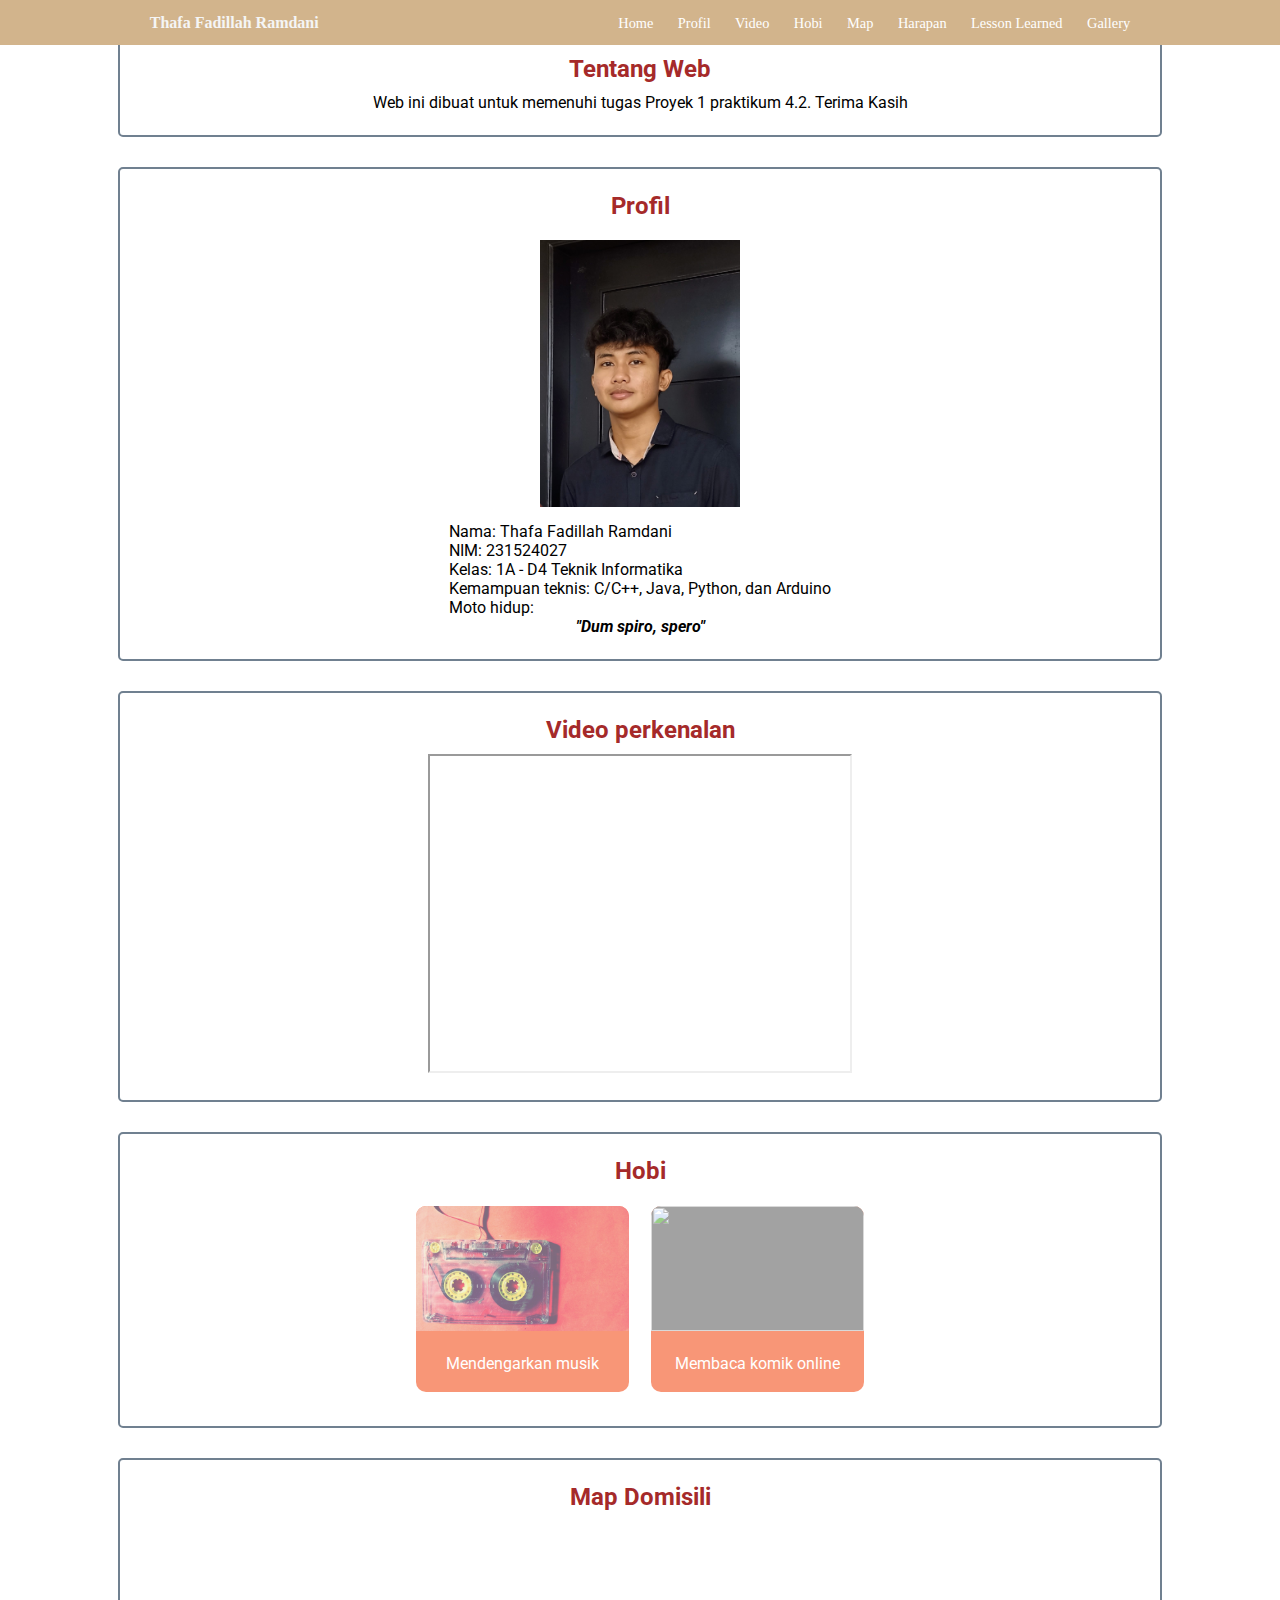
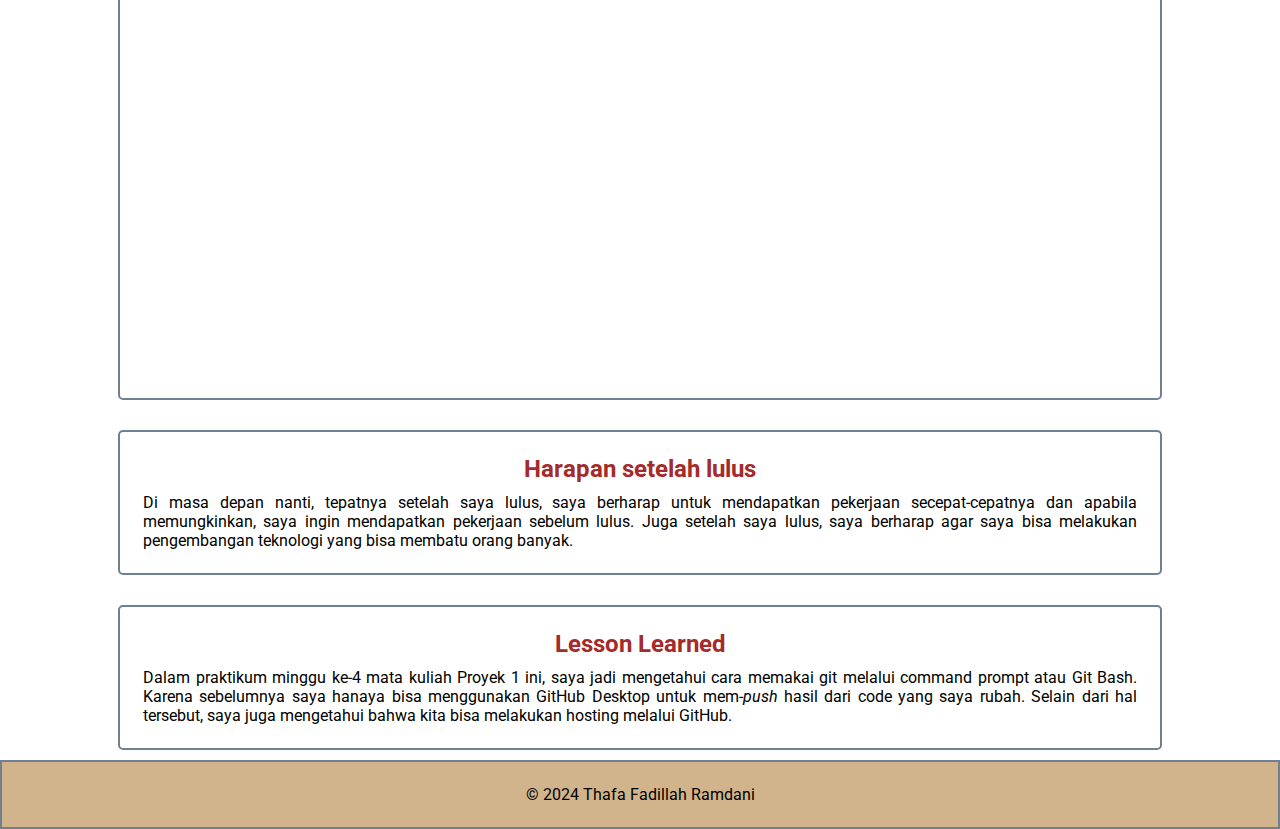
==== index.html @ 59f292e2 "Update design web" ====
<!DOCTYPE html>
<html lang="en">

<head>
    <meta charset="UTF-8">
    <meta name="viewport" content="width=device-width, initial-scale=1.0">
    <title>Proyek1 STr HTML 27 02 2024</title>
    <link rel="stylesheet" href="css/style.css">
    <link href="https://fonts.googleapis.com/css2?family=Roboto&family=Srisakdi&display=swap" rel="stylesheet">

</head>

<body>
    <header>

        <nav>
            <div class="logo">
                <h4>Thafa Fadillah Ramdani</h4>
            </div>
            <ul>
                <li><a href="#home">Home</a></li>
                <li><a href="#Profil">Profil</a></li>
                <li><a href="#perkenalan">Video</a></li>
                <li><a href="#hobi">Hobi</a></li>
                <li><a href="#map">Map</a></li>
                <li><a href="#harapan">Harapan</a></li>
                <li><a href="#lesson">Lesson Learned</a></li>
                <li><a href="gallery.html">Gallery</a></li>
            </ul>
            <div class="menu-toggle">
                <input type="checkbox">
                <span></span>
                <span></span>
                <span></span>
            </div>
        </nav>
    </header>
    <div class="container" id="home">
        <article style="text-align: center;margin:auto">
            <main>
                <div class="box flextwo">
                    <h2>Tentang Web</h2>
                    <p>Web ini dibuat untuk memenuhi tugas Proyek 1 praktikum 4.2. Terima Kasih</p>
                </div>
            </main>
        </article>
    </div>
    <div class="container" id="Profil">
        <article style="text-align: center;margin:auto">
            <div class="box flextwo">
                <h2>Profil</h2>
                <aside class="box flexone">
                    <img src="img/Tap.jpg" class="image" />
                </aside>
                <p>Nama: Thafa Fadillah Ramdani</p>
                <p>NIM: 231524027</p>
                <p>Kelas: 1A - D4 Teknik Informatika</p>
                <p>Kemampuan teknis: C/C++, Java, Python, dan Arduino</p>
                <p>Moto hidup:</p>
                <h4><i>"Dum spiro, spero"</i></h4>
            </div>
        </article>
    </div>
    <div class="container" id="perkenalan">
        <article style="text-align: center;margin:auto">
            <main>
                <div class="box flextwo">
                    <div class="paragraph">
                        <h2>Video perkenalan</h2>
                        <iframe width="420" height="315" src="https://youtu.be/UD6Jewroojc?si=gq2F3vZnGT7ZuWTt">
                        </iframe>
                    </div>
                </div>
            </main>
        </article>
    </div>
    <div class="container" id="hobi">
        <article style="text-align: center;margin:auto">
            <div class="box flextwo">
                <h2>Hobi</h2>
                <div class="container-empat">
                    <div class="card btn">
                        <img class="header" src="/img/music.jpg" />
                        <div class="content">
                            <p>Mendengarkan musik</p>
                        </div>
                    </div>
                    <div class="card btn">
                        <img class="header"
                            src="https://media.pricebook.co.id/article/5e82fbc0b92c2e72028b4570/5e82fbc0b92c2e72028b4570_1586184202.jpg" />
                        <div class="content">
                            <p>Membaca komik online</p>
                        </div>
                    </div>
                </div>
            </div>
        </article>
    </div>
    <div class="container" id="map">
        <article style="text-align: center;margin:auto">
            <main>
                <div class="box flextwo">
                    <div class="paragraph">
                        <h2>Map Domisili</h2>
                        <iframe
                            src="https://www.google.com/maps/embed?pb=!1m18!1m12!1m3!1d506821.70394282346!2d107.2615053352148!3d-7.062675170940487!2m3!1f0!2f0!3f0!3m2!1i1024!2i768!4f13.1!3m3!1m2!1s0x2e68eeb88c17d7b1%3A0x301e8f1fc28b8e0!2sKabupaten%20Bandung%2C%20Jawa%20Barat!5e0!3m2!1sid!2sid!4v1709042001325!5m2!1sid!2sid"
                            width="600" height="450" style="border:0;" allowfullscreen="" loading="lazy"
                            referrerpolicy="no-referrer-when-downgrade"></iframe>
                    </div>
                </div>
            </main>
        </article>
    </div>
    <div class="container" id="harapan">
        <article style="text-align: center;margin:auto">
            <main>
                <div class="box flextwo">
                    <div class="paragraph">
                        <h2>Harapan setelah lulus</h2>
                        <p>Di masa depan nanti, tepatnya setelah saya lulus, saya berharap untuk mendapatkan pekerjaan
                            secepat-cepatnya dan apabila memungkinkan, saya ingin mendapatkan pekerjaan sebelum lulus.
                            Juga setelah saya lulus, saya berharap agar saya bisa melakukan pengembangan teknologi yang
                            bisa membatu orang banyak.
                        </p>
                    </div>
                </div>
            </main>
        </article>
    </div>
    <div class="container" id="lesson">
        <article style="text-align: center;margin:auto">
            <main>
                <div class="box flextwo">
                    <div class="paragraph">
                        <h2>Lesson Learned</h2>
                        <p>Dalam praktikum minggu ke-4 mata kuliah Proyek 1 ini, saya jadi mengetahui cara memakai git
                            melalui command prompt atau Git Bash. Karena sebelumnya saya hanaya bisa menggunakan GitHub
                            Desktop untuk
                            mem-<i>push </i>hasil dari code yang saya rubah. Selain dari hal tersebut, saya juga
                            mengetahui bahwa
                            kita bisa melakukan hosting melalui GitHub.
                        </p>
                    </div>
                </div>
            </main>
        </article>
    </div>
    <div class="footer-container">
        <footer class="box">
            © 2024 Thafa Fadillah Ramdani
        </footer>
    </div>
    <script src="js/main.js"></script>
</body>

</html>
---- css/style.css ----
* {
  margin: 0;
  padding: 0;
}

body {
  font-family: "Roboto", sans-serif;
  overflow-x: hidden;
}

/*navbar*/
nav {
  display: flex;
  background-color: #D2B48C;
  justify-content: space-around;
  border-bottom: 10px;
  height: 45px;
  align-items: center;
  color: whitesmoke;
  position: fixed;
  top: 0;
  width: 100%;
  z-index: 999;
}

nav ul {
  display: flex;
  list-style: none;
  width: 40%;
  justify-content: space-between;
  transition: all 0.4s;
}

nav .logo {
  font-family: "Georgia", serif;
  letter-spacing: 0px;
  /*space antar char*/
}

nav ul li a {
  font-family: "Georgia", serif;
  text-decoration: none;
  color: white;
  font-size: 0.9rem;
}

nav ul li a:hover {
  color: teal;
}

/* hamburger menu */
.menu-toggle {
  display: none;
  flex-direction: column;
  height: 17px;
  justify-content: space-between;
  position: relative;
}

.menu-toggle input {
  position: absolute;
  top: -5px;
  left: -3px;
  width: 21px;
  height: 21px;
  opacity: 0;
  cursor: pointer;
  z-index: 2;
}

.menu-toggle span {
  display: block;
  width: 21px;
  height: 2px;
  background-color: whitesmoke;
  border-radius: 3px;
  transition: all 0.7s;
}

/*x on hamburger menu*/
.menu-toggle span:nth-child(2) {
  transform-origin: left center;
}

.menu-toggle span:nth-child(4) {
  transform-origin: left center;
}

.menu-toggle input:checked~span:nth-child(2) {
  transform: rotate(45deg);
}

.menu-toggle input:checked~span:nth-child(4) {
  transform: rotate(-45deg);
}

/* invis span ke 2 / child ke 3 */
.menu-toggle input:checked~span:nth-child(3) {
  width: 0%;
  opacity: 0;
  transition: .1s
}

.image {
  width: 100%;
  height: auto;
  max-width: 200px;
  display: block;
  margin-left: auto;
  margin-right: auto;
}

.container {
  display: flex;
  width: 80%;
  border: 2px solid #708090;
  padding: 8px;
  border-radius: 5px;
  margin: 30px auto 10px;
}

main {
  display: flex;
  flex-direction: row;
}

.box {
  margin: 5px;
  padding: 10px;
  border-radius: 5px;
}

/* supaya ada jarak antar box  */
.flexone {
  flex-grow: 1;
}

.flextwo {
  flex-grow: 2;
}

.paragraph {
  max-width: 1000px;
}

.footer-container {
  display: flex;
  flex-direction: column;
  background-color: #D2B48C;
  border: 2px solid #708090;
  padding: 8px;
  position: relative;
  margin: 0 auto;
  bottom: 0;
  left: 0;
  right: 0;
}

footer {
  text-align: center;
}

h2 {
  text-align: center;
  color: brown;
  text-justify: inter-word;
  word-wrap: break-word;
  margin-bottom: 10px;

}

h5 {
  text-align: center;
  color: red;
  word-wrap: break-word;

}

p {
  text-align: justify;
  text-justify: inter-word;
}

@media screen and (max-width: 768px) {
  nav ul {
    width: 50%;
  }
}

@media screen and (max-width: 576px) {
  .menu-toggle {
    display: flex;
  }

  main {
    flex-direction: column-reverse;
  }

  nav ul {
    position: absolute;
    right: 0;
    top: 0;
    width: 50%;
    flex-direction: column;
    height: 100vh;
    justify-content: space-evenly;
    align-items: center;
    background-color: coral;
    /* transform: translateX(100%);  */
    transition: all 0.72s;
    opacity: 0;
    z-index: 2;
  }

  nav ul.menushow {
    opacity: 0.5;
    /* transform: translateX(0); */
  }
}

container-empat {
  max-width: 800px;
  margin: 3.2em auto;
  display: flex;
  flex-wrap: wrap;
  justify-content: center;
  flex-direction: row;
}

.card {
  border: 1px solid #aaa;
  border-radius: 10px;
  overflow: hidden;
  margin: 0.7em;
}

.card .header {
  height: 125px;
  width: 100%;
  background-color: #666;
}

.card .content p {
  text-align: center;
  padding: 1.2em;
}

@media screen and (min-width: 576px) {
  .layanan {
    width: 30%;
  }

  .thumbnail {
    width: 25%;
  }

  .container-empat {
    display: flex;
    flex-direction: row;
  }

  .card.besar {
    transform: scale(1.13);
  }

  .card {
    flex: 1;
  }
}

@media screen and (max-width: 576px) {
  .container-empat {
    display: flex;
    flex-direction: column;
  }
}

.btn {
  background-color: #f4511e;
  border: none;
  color: white;
  text-align: center;
  font-size: 16px;
  opacity: 0.6;
  transition: 0.3s;
}

.btn:hover {
  opacity: 1
}

div.gallery {
  margin: 5px;
  border: 1px solid #ccc;
  float: left;
  width: 180px;
}

div.gallery:hover {
  border: 1px solid #777;
}

div.gallery img {
  width: 100%;
  height: auto;
}

div.desc {
  padding: 15px;
  text-align: center;
}
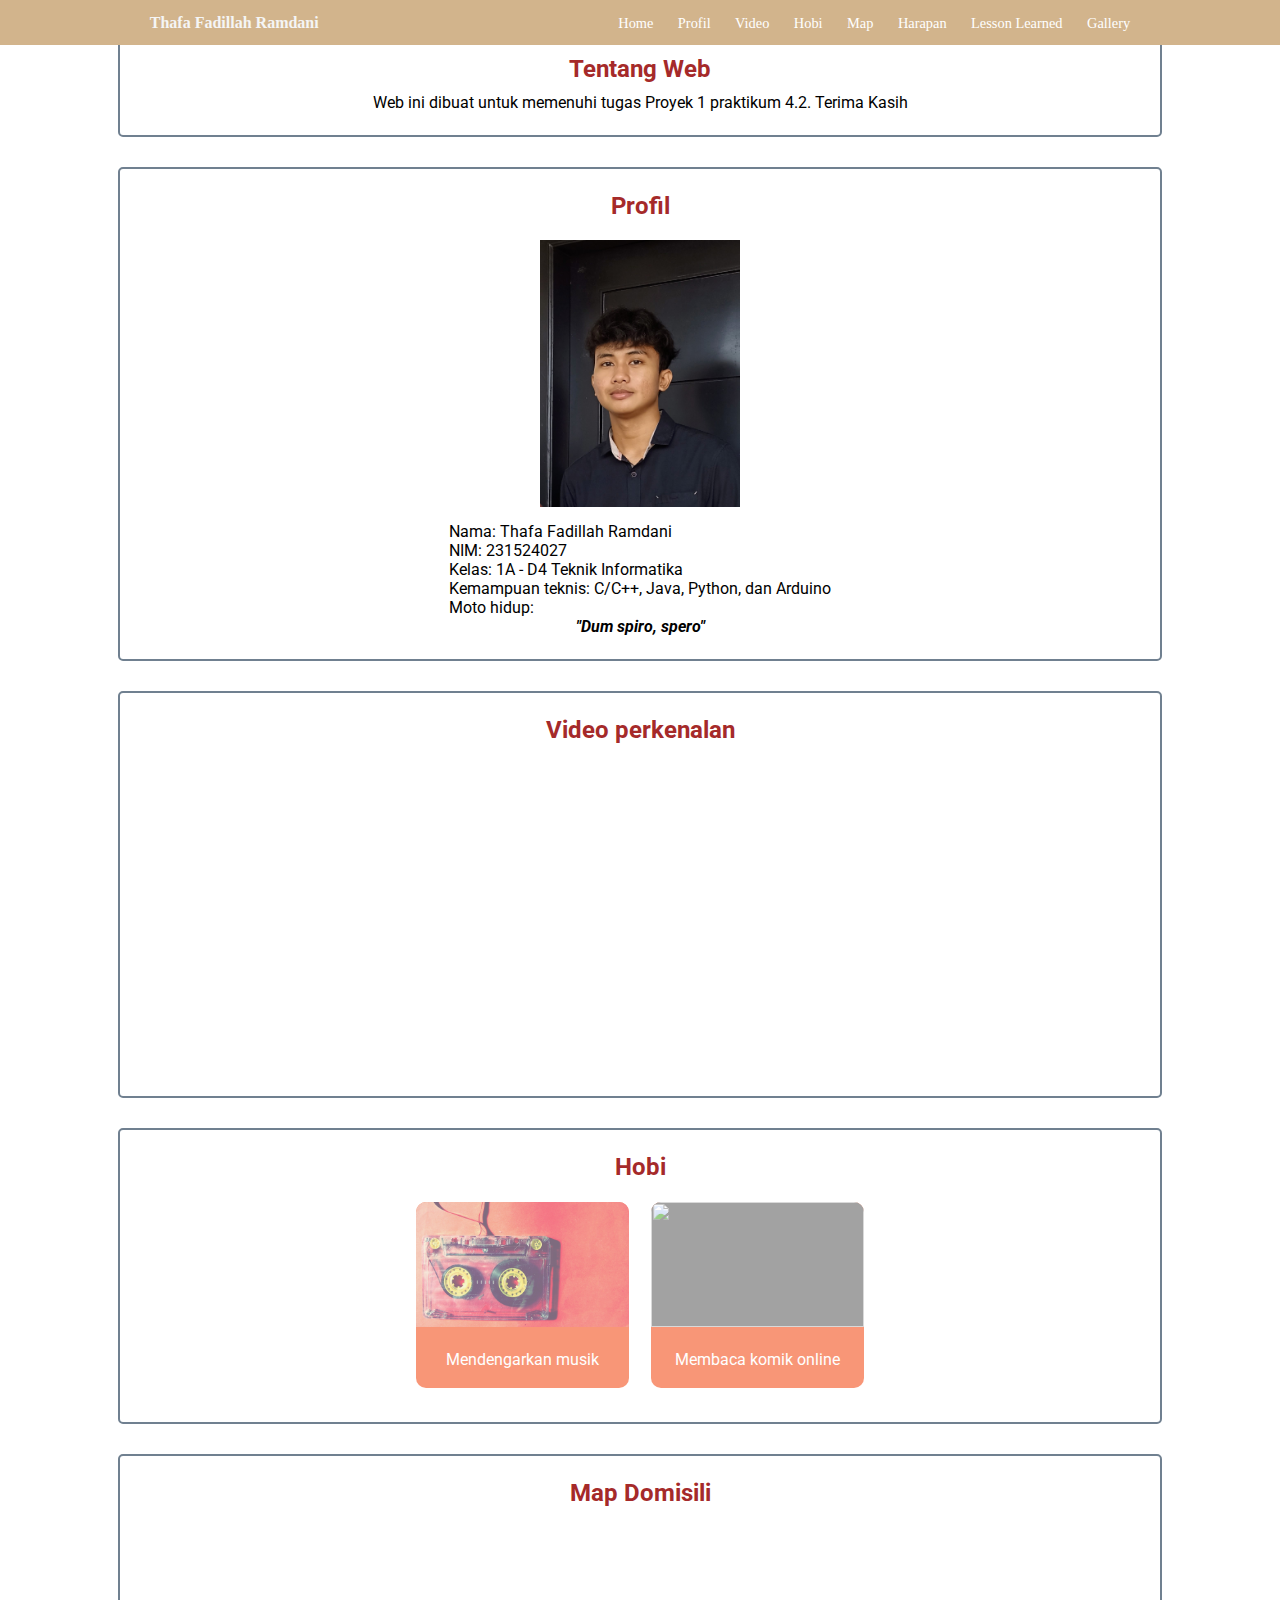
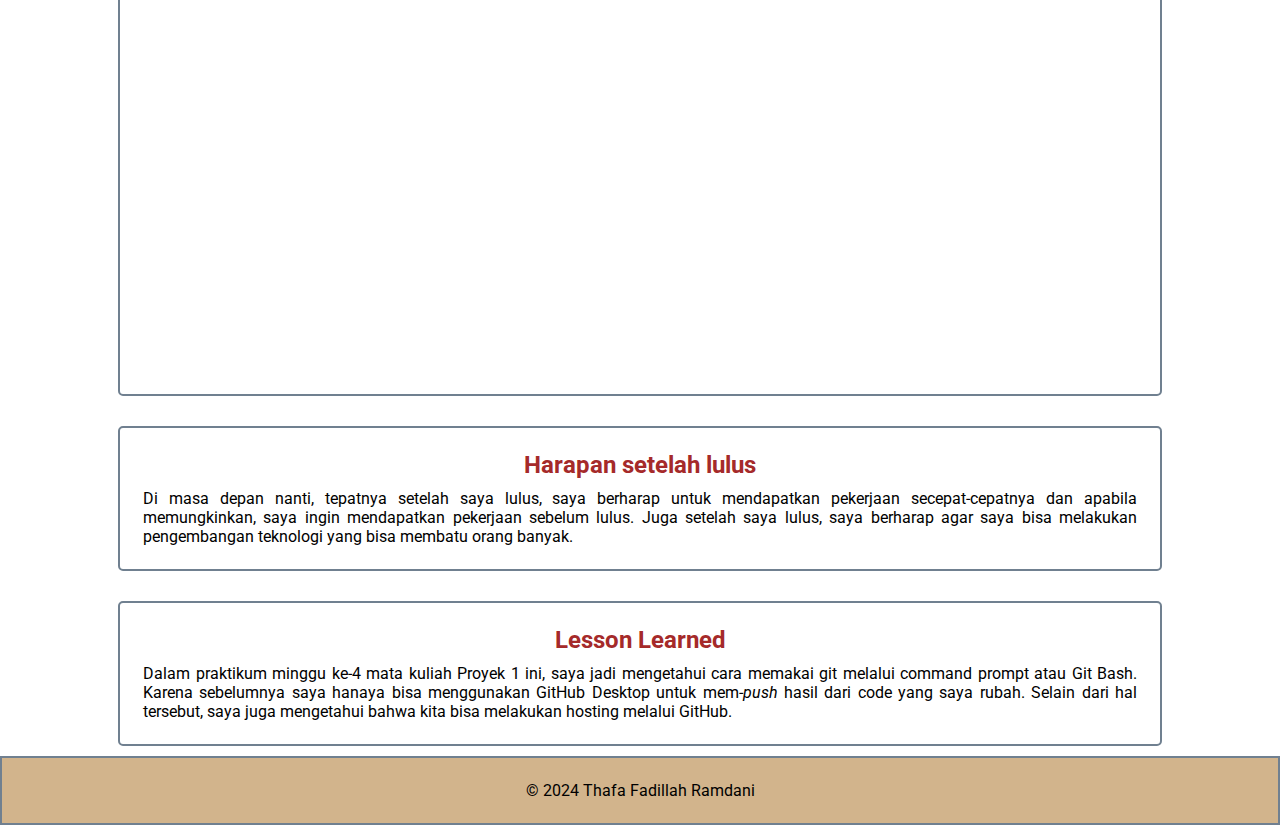
==== commit ae546f16: "fix error video" ====
--- a/index.html
+++ b/index.html
@@ -67,8 +67,11 @@
                 <div class="box flextwo">
                     <div class="paragraph">
                         <h2>Video perkenalan</h2>
-                        <iframe width="420" height="315" src="https://youtu.be/UD6Jewroojc?si=gq2F3vZnGT7ZuWTt">
-                        </iframe>
+                        <iframe width="560" height="315"
+                            src="https://www.youtube.com/embed/UD6Jewroojc?si=XN3riMks0CXJEdAC"
+                            title="YouTube video player" frameborder="0"
+                            allow="accelerometer; autoplay; clipboard-write; encrypted-media; gyroscope; picture-in-picture; web-share"
+                            allowfullscreen></iframe>
                     </div>
                 </div>
             </main>
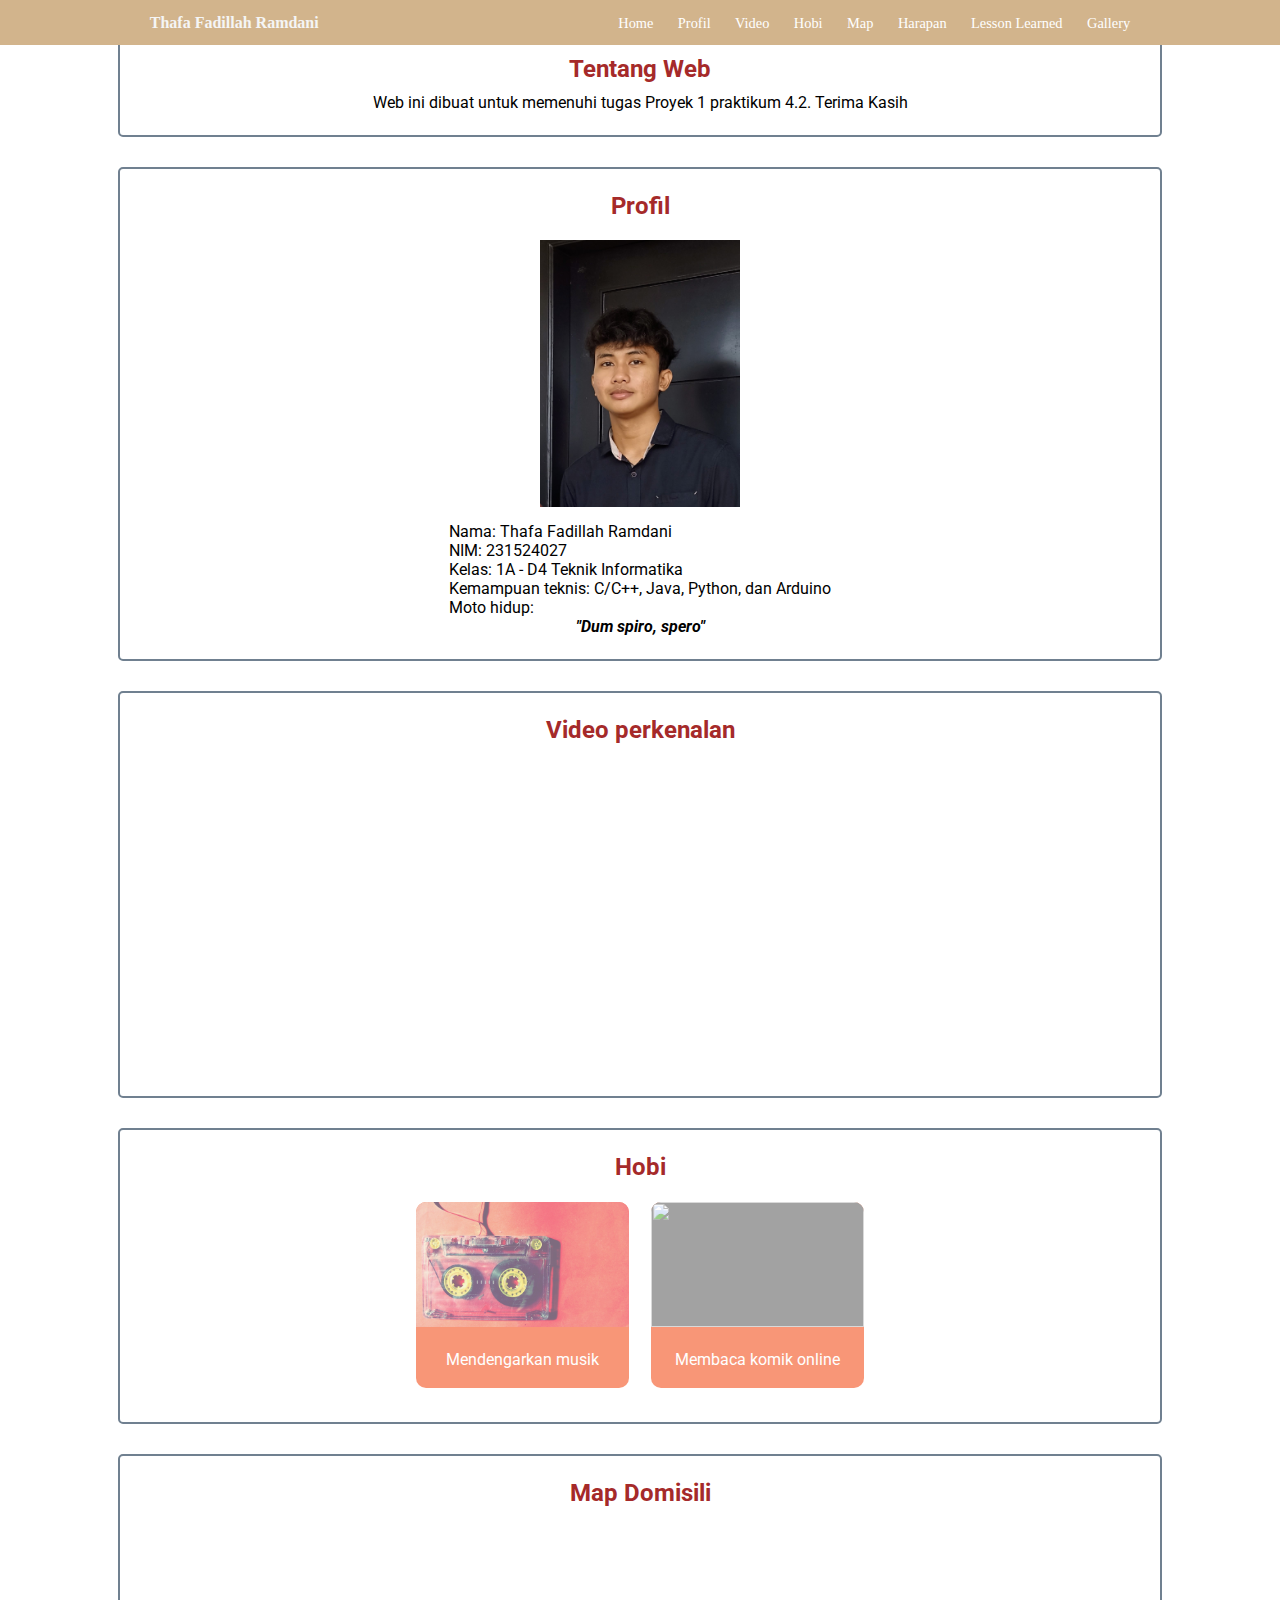
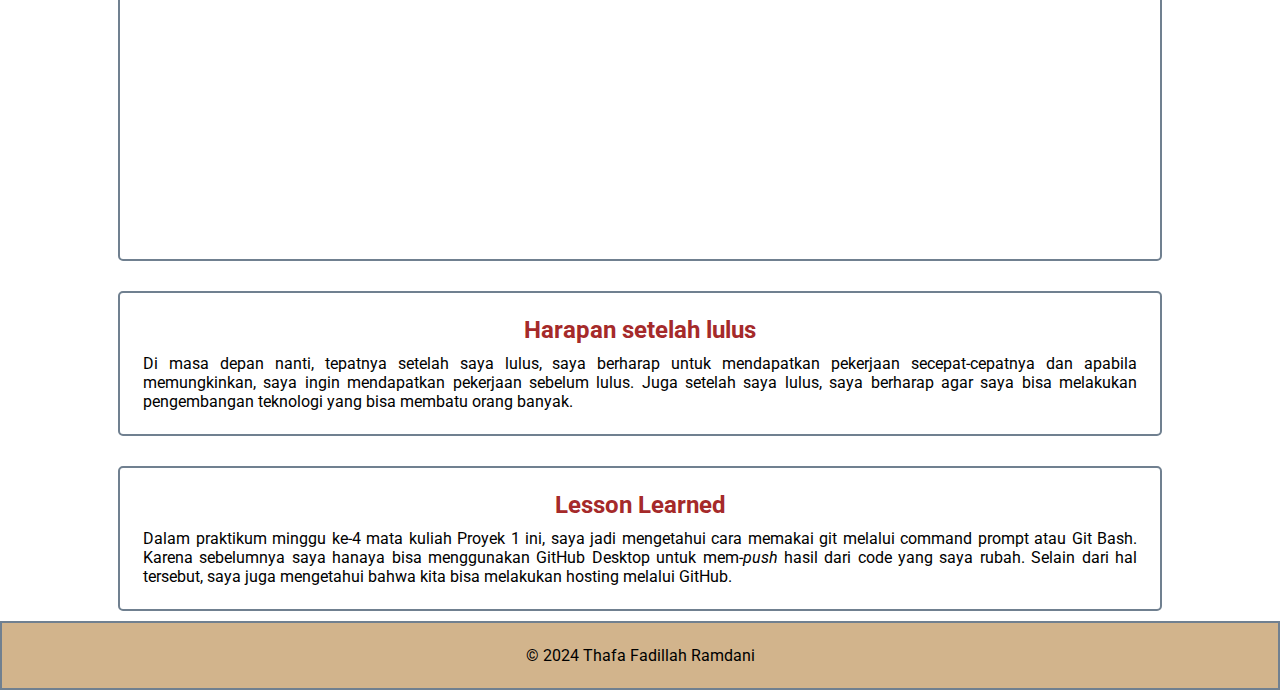
==== commit a46ce276: "fix mobile friendly" ====
--- a/index.html
+++ b/index.html
@@ -4,7 +4,7 @@
 <head>
     <meta charset="UTF-8">
     <meta name="viewport" content="width=device-width, initial-scale=1.0">
-    <title>Proyek1 STr HTML 27 02 2024</title>
+    <title>Home - Thafa</title>
     <link rel="stylesheet" href="css/style.css">
     <link href="https://fonts.googleapis.com/css2?family=Roboto&family=Srisakdi&display=swap" rel="stylesheet">
 
@@ -67,11 +67,12 @@
                 <div class="box flextwo">
                     <div class="paragraph">
                         <h2>Video perkenalan</h2>
-                        <iframe width="560" height="315"
-                            src="https://www.youtube.com/embed/UD6Jewroojc?si=XN3riMks0CXJEdAC"
-                            title="YouTube video player" frameborder="0"
-                            allow="accelerometer; autoplay; clipboard-write; encrypted-media; gyroscope; picture-in-picture; web-share"
-                            allowfullscreen></iframe>
+                        <div class="video-container">
+                            <iframe src="https://www.youtube.com/embed/UD6Jewroojc?si=XN3riMks0CXJEdAC"
+                                title="YouTube video player" frameborder="0"
+                                allow="accelerometer; autoplay; clipboard-write; encrypted-media; gyroscope; picture-in-picture; web-share"
+                                allowfullscreen></iframe>
+                        </div>
                     </div>
                 </div>
             </main>
@@ -105,10 +106,13 @@
                 <div class="box flextwo">
                     <div class="paragraph">
                         <h2>Map Domisili</h2>
-                        <iframe
-                            src="https://www.google.com/maps/embed?pb=!1m18!1m12!1m3!1d506821.70394282346!2d107.2615053352148!3d-7.062675170940487!2m3!1f0!2f0!3f0!3m2!1i1024!2i768!4f13.1!3m3!1m2!1s0x2e68eeb88c17d7b1%3A0x301e8f1fc28b8e0!2sKabupaten%20Bandung%2C%20Jawa%20Barat!5e0!3m2!1sid!2sid!4v1709042001325!5m2!1sid!2sid"
-                            width="600" height="450" style="border:0;" allowfullscreen="" loading="lazy"
-                            referrerpolicy="no-referrer-when-downgrade"></iframe>
+                        <div class="map-container">
+
+                            <iframe
+                                src="https://www.google.com/maps/embed?pb=!1m18!1m12!1m3!1d506821.70394282346!2d107.2615053352148!3d-7.062675170940487!2m3!1f0!2f0!3f0!3m2!1i1024!2i768!4f13.1!3m3!1m2!1s0x2e68eeb88c17d7b1%3A0x301e8f1fc28b8e0!2sKabupaten%20Bandung%2C%20Jawa%20Barat!5e0!3m2!1sid!2sid!4v1709042001325!5m2!1sid!2sid"
+                                width="600" height="450" style="border:0;" allowfullscreen="" loading="lazy"
+                                referrerpolicy="no-referrer-when-downgrade"></iframe>
+                        </div>
                     </div>
                 </div>
             </main>
--- a/css/style.css
+++ b/css/style.css
@@ -72,7 +72,7 @@
   display: block;
   width: 21px;
   height: 2px;
-  background-color: whitesmoke;
+  background-color: black;
   border-radius: 3px;
   transition: all 0.7s;
 }
@@ -205,7 +205,7 @@
     height: 100vh;
     justify-content: space-evenly;
     align-items: center;
-    background-color: coral;
+    background-color: gray;
     /* transform: translateX(100%);  */
     transition: all 0.72s;
     opacity: 0;
@@ -213,7 +213,7 @@
   }
 
   nav ul.menushow {
-    opacity: 0.5;
+    opacity: 0.8;
     /* transform: translateX(0); */
   }
 }
@@ -308,4 +308,38 @@
 div.desc {
   padding: 15px;
   text-align: center;
+}
+
+.video-container {
+  position: relative;
+  overflow: hidden;
+  max-width: 100%;
+}
+
+.video-container iframe {
+  width: 100%;
+  height: 100%;
+}
+
+.map-container {
+  position: relative;
+  overflow: hidden;
+  max-width: 100%;
+}
+
+.map-container iframe {
+  width: 100%;
+  height: 100%;
+}
+
+@media screen and (min-width: 768px) {
+  .video-container iframe {
+    width: 600px;
+    height: 315px;
+  }
+
+  .map-container iframe {
+    width: 600px;
+    height: 315px;
+  }
 }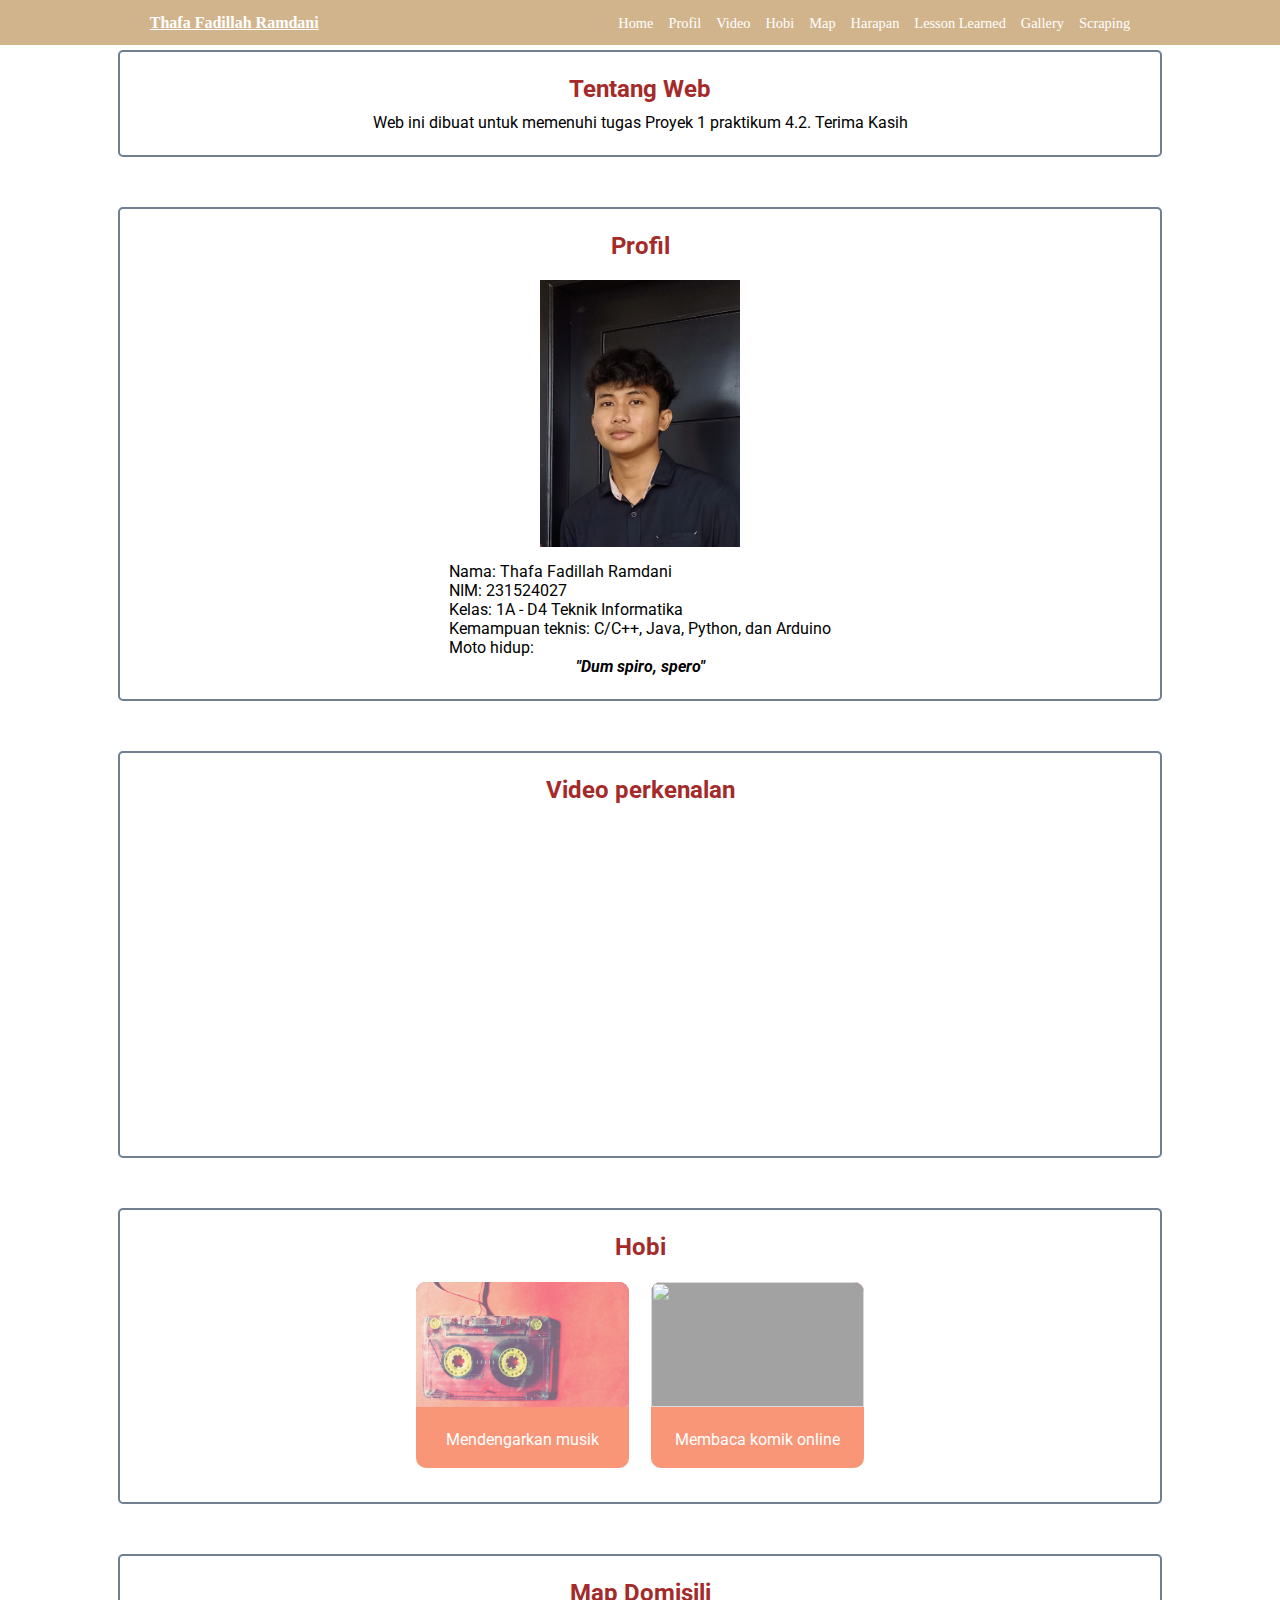
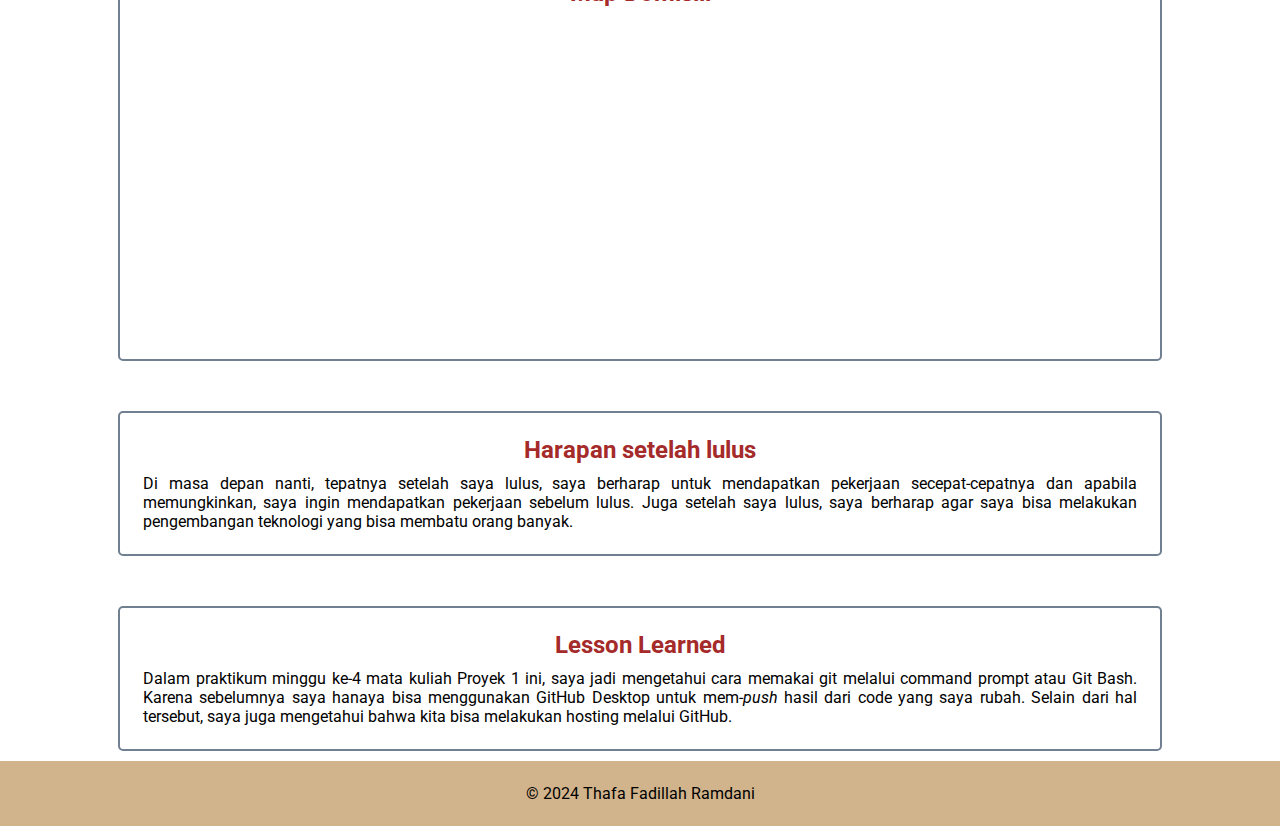
==== commit a2f74570: "feat: add scraping tabel" ====
--- a/index.html
+++ b/index.html
@@ -15,7 +15,7 @@
 
         <nav>
             <div class="logo">
-                <h4>Thafa Fadillah Ramdani</h4>
+                <h4><a href="index.html#home">Thafa Fadillah Ramdani</a></h4>
             </div>
             <ul>
                 <li><a href="#home">Home</a></li>
@@ -26,6 +26,8 @@
                 <li><a href="#harapan">Harapan</a></li>
                 <li><a href="#lesson">Lesson Learned</a></li>
                 <li><a href="gallery.html">Gallery</a></li>
+                <li><a href="tabel.html">Scraping</a></li>
+
             </ul>
             <div class="menu-toggle">
                 <input type="checkbox">
--- a/css/style.css
+++ b/css/style.css
@@ -116,7 +116,7 @@
   border: 2px solid #708090;
   padding: 8px;
   border-radius: 5px;
-  margin: 30px auto 10px;
+  margin: 50px auto 10px;
 }
 
 main {
@@ -147,7 +147,6 @@
   display: flex;
   flex-direction: column;
   background-color: #D2B48C;
-  border: 2px solid #708090;
   padding: 8px;
   position: relative;
   margin: 0 auto;
@@ -167,6 +166,10 @@
   word-wrap: break-word;
   margin-bottom: 10px;
 
+}
+
+h4 a {
+  color: white
 }
 
 h5 {
@@ -342,4 +345,41 @@
     width: 600px;
     height: 315px;
   }
+}
+
+table {
+  width: 100%;
+  border: none;
+  border-spacing: 0;
+  border-collapse: collapse;
+}
+
+th,
+td {
+  padding: 8px;
+  text-align: left;
+  border: none;
+  border-collapse: collapse;
+}
+
+th {
+  background-color: #f2f2f2;
+}
+
+tr:hover {
+  background-color: #f5f5f5;
+}
+
+tr:nth-child(odd) {
+  background-color: #f2f2f2;
+}
+
+@media screen and (max-width: 576px) {
+
+  table,
+  th,
+  td,
+  tr {
+    width: 100%;
+  }
 }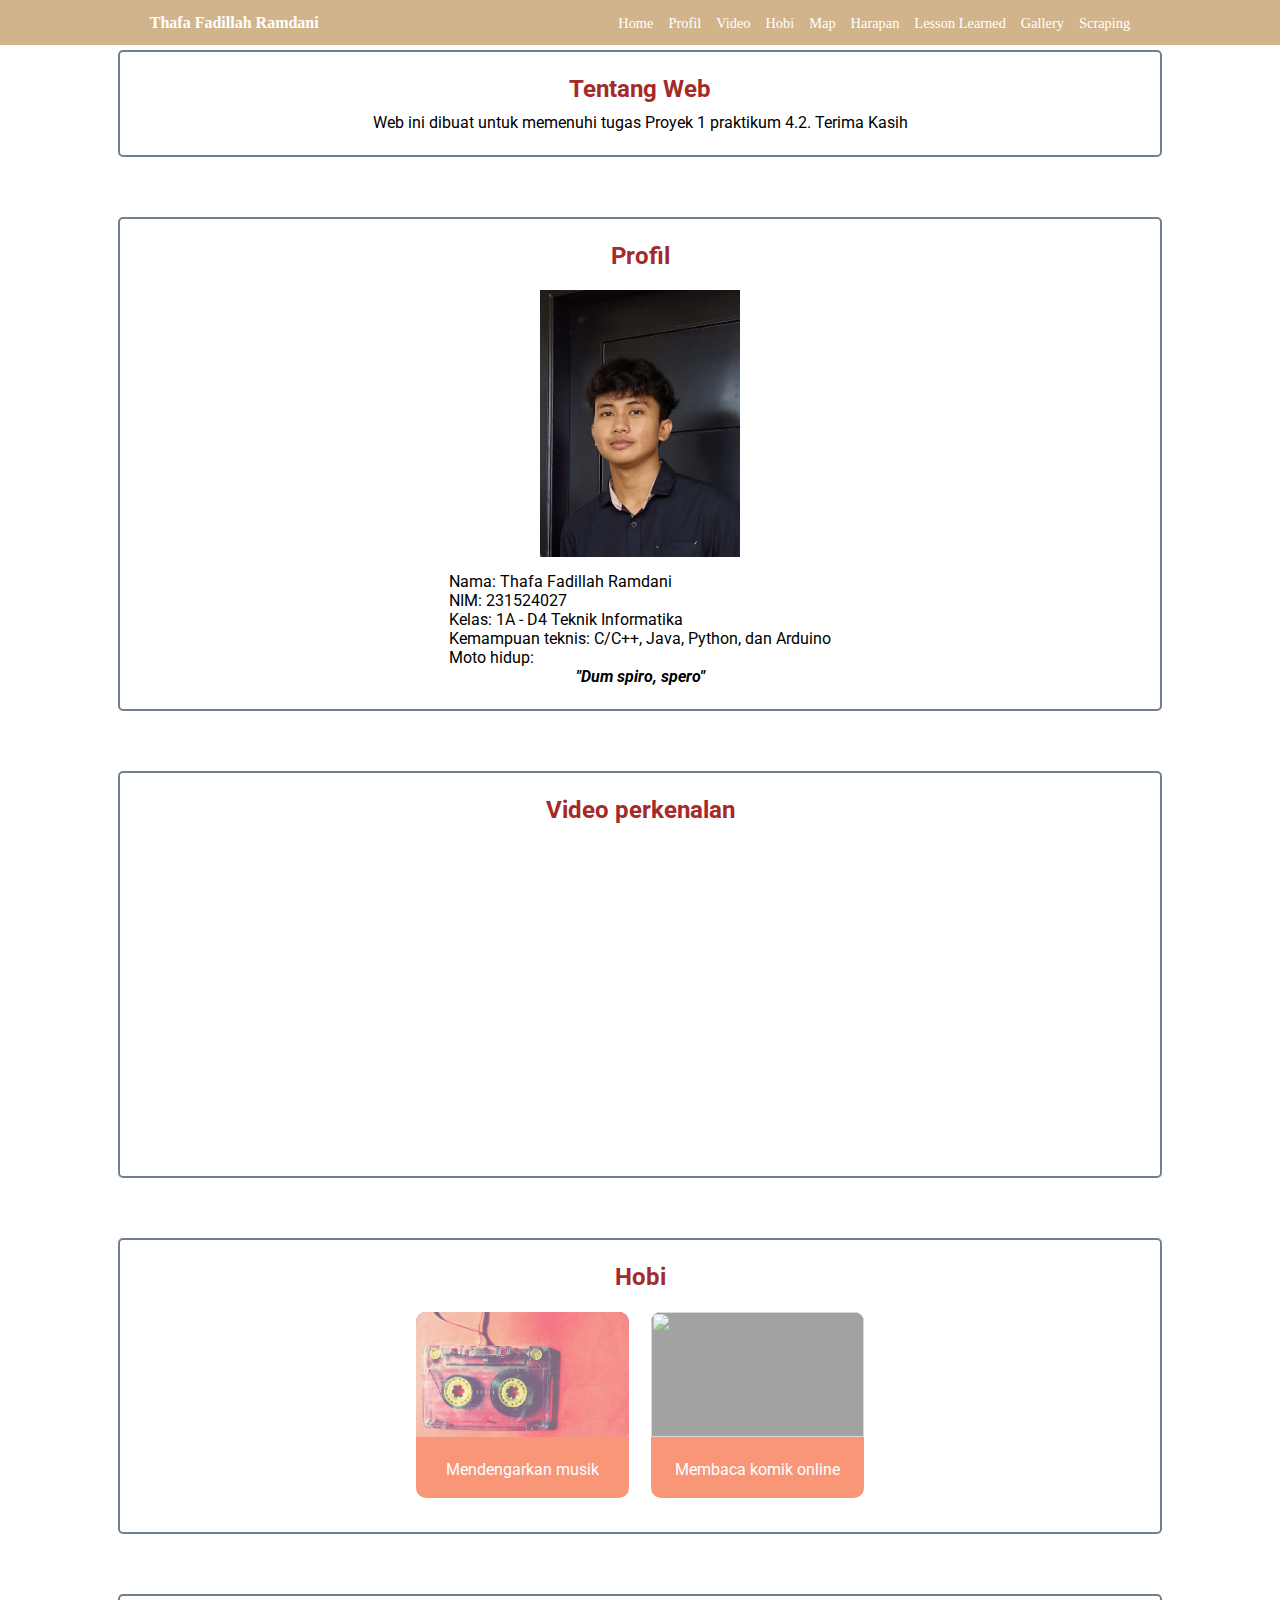
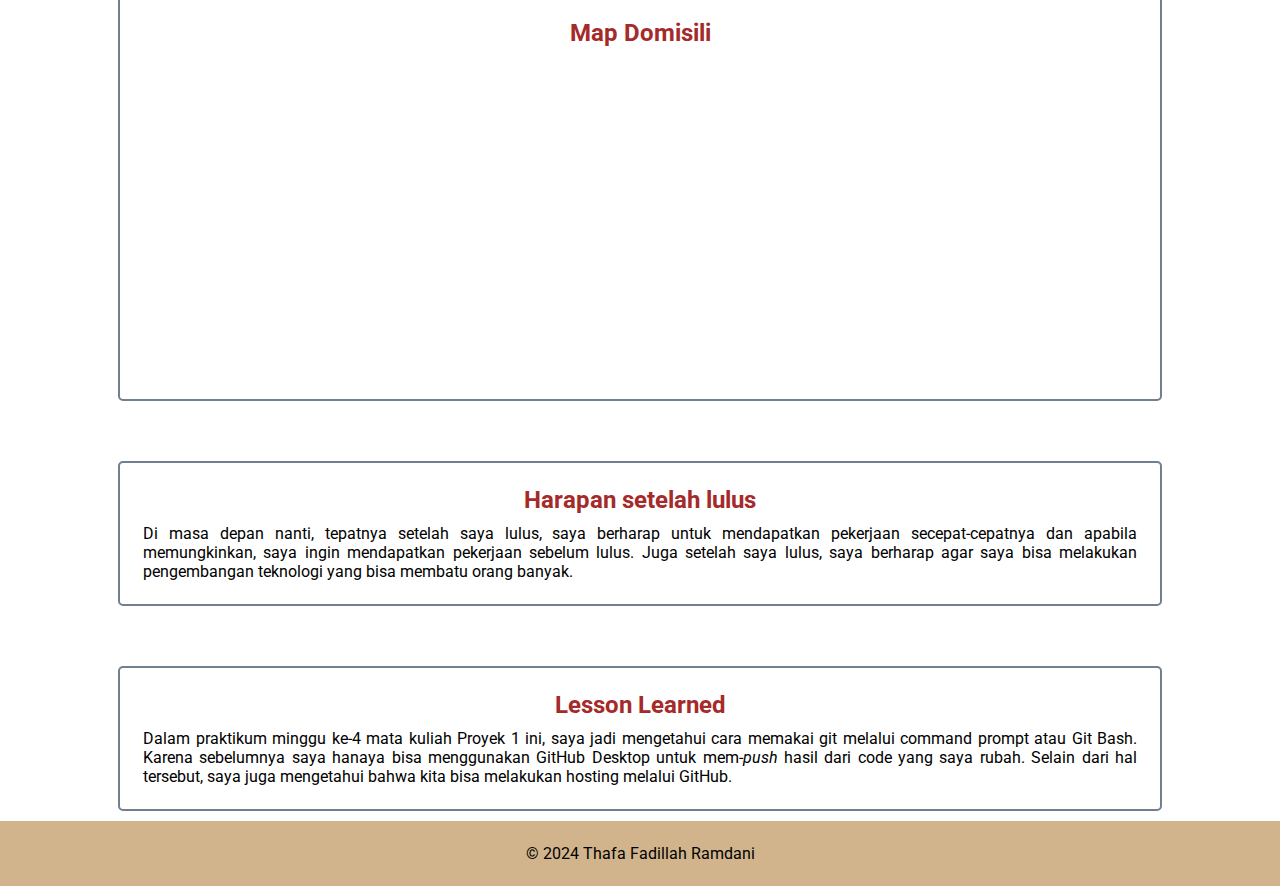
==== commit ac1f6d74: "chore: comment on html, py, and js file" ====
--- a/index.html
+++ b/index.html
@@ -1,3 +1,4 @@
+<!-- File: index.html -->
 <!DOCTYPE html>
 <html lang="en">
 
--- a/css/style.css
+++ b/css/style.css
@@ -6,6 +6,9 @@
 body {
   font-family: "Roboto", sans-serif;
   overflow-x: hidden;
+  display: flex;
+  flex-direction: column;
+  min-height: 100vh;
 }
 
 /*navbar*/
@@ -122,6 +125,7 @@
 main {
   display: flex;
   flex-direction: row;
+  flex: 1;
 }
 
 .box {
@@ -149,7 +153,6 @@
   background-color: #D2B48C;
   padding: 8px;
   position: relative;
-  margin: 0 auto;
   bottom: 0;
   left: 0;
   right: 0;
@@ -347,39 +350,13 @@
   }
 }
 
-table {
-  width: 100%;
-  border: none;
-  border-spacing: 0;
-  border-collapse: collapse;
-}
-
-th,
-td {
-  padding: 8px;
-  text-align: left;
-  border: none;
-  border-collapse: collapse;
-}
-
-th {
-  background-color: #f2f2f2;
-}
-
-tr:hover {
-  background-color: #f5f5f5;
-}
-
-tr:nth-child(odd) {
-  background-color: #f2f2f2;
-}
-
-@media screen and (max-width: 576px) {
-
-  table,
-  th,
-  td,
-  tr {
-    width: 100%;
-  }
+a {
+  text-decoration: none;
+  color: black;
+}
+
+a:hover {
+  color: blue;
+  text-decoration: none;
+  cursor: pointer;
 }